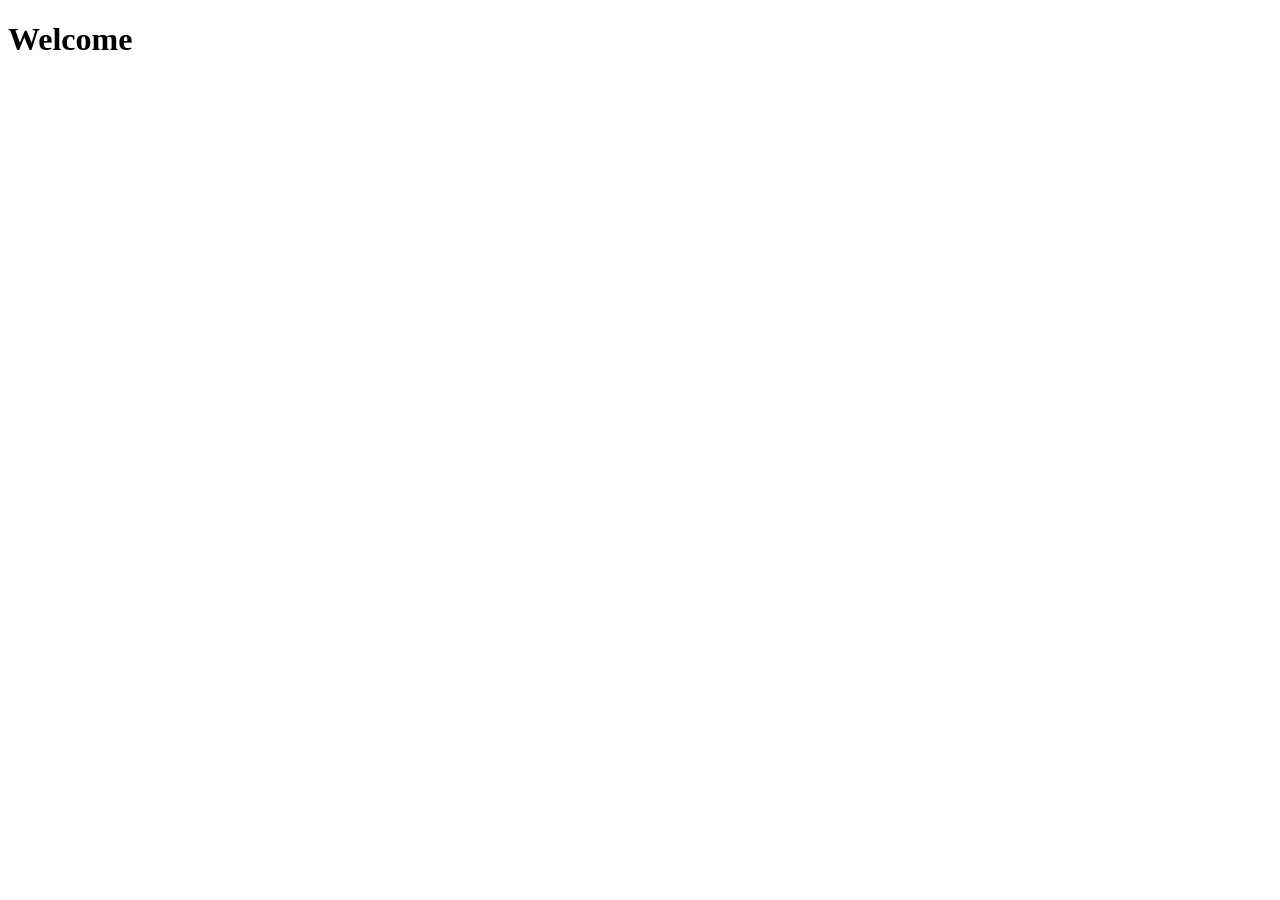
==== index.html @ a2e80232 "Actualización del archivo principal" ====
<!DOCTYPE html>
<html lang="en">
<head>
  <meta charset="UTF-8">
  <meta name="viewport" content="width=device-width, initial-scale=1.0">
  <title>Document</title>
</head>
<body>
   <h1>Welcome</h1>
</body>
</html>
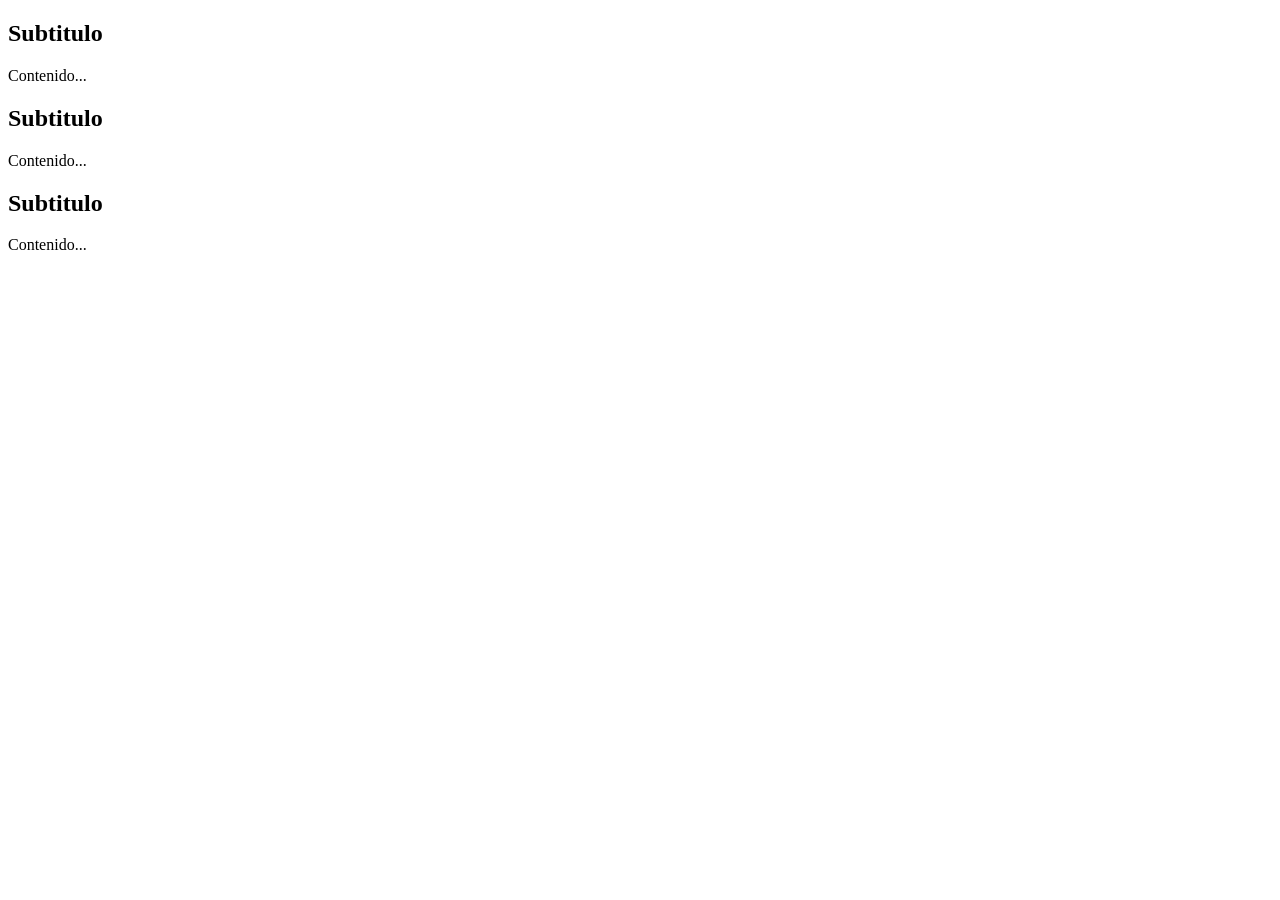
==== commit e397580a: "Archivos nuevos" ====
--- a/index.html
+++ b/index.html
@@ -6,6 +6,39 @@
   <title>Document</title>
 </head>
 <body>
-   <h1>Welcome</h1>
+  <!-- Web Semántica -->
+  <header>
+      <nav>
+
+      </nav>
+  </header>
+
+  <main>
+    <section> </section>
+
+    <section> 
+      <article>
+        <h2>Subtitulo</h2>
+        <p>Contenido...</p>
+      </article>
+      
+      <article>
+        <h2>Subtitulo</h2>
+        <p>Contenido...</p>
+      </article>
+        
+        <article>
+          <h2>Subtitulo</h2>
+        <p>Contenido...</p>
+      </article>
+      
+    </section>
+
+    <section> </section>
+  </main>
+
+  <footer>
+
+  </footer>
 </body>
 </html>
